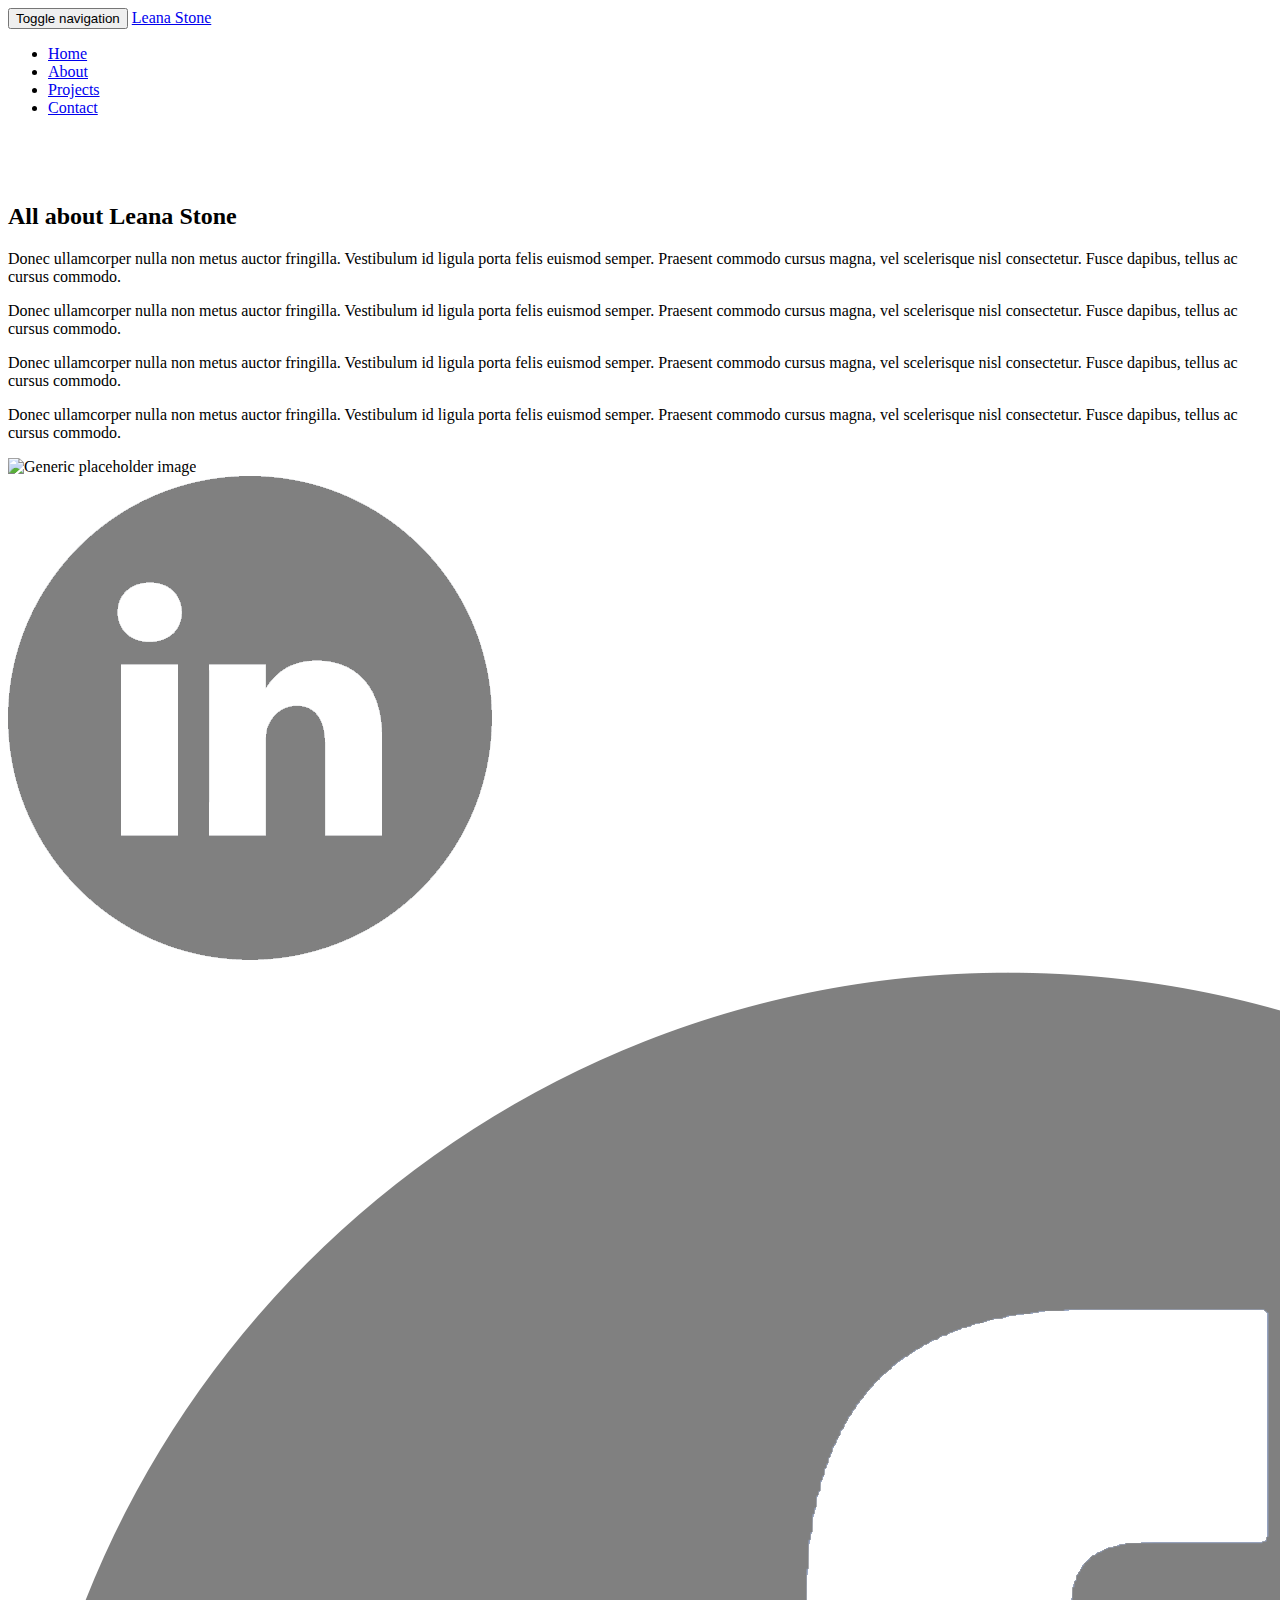
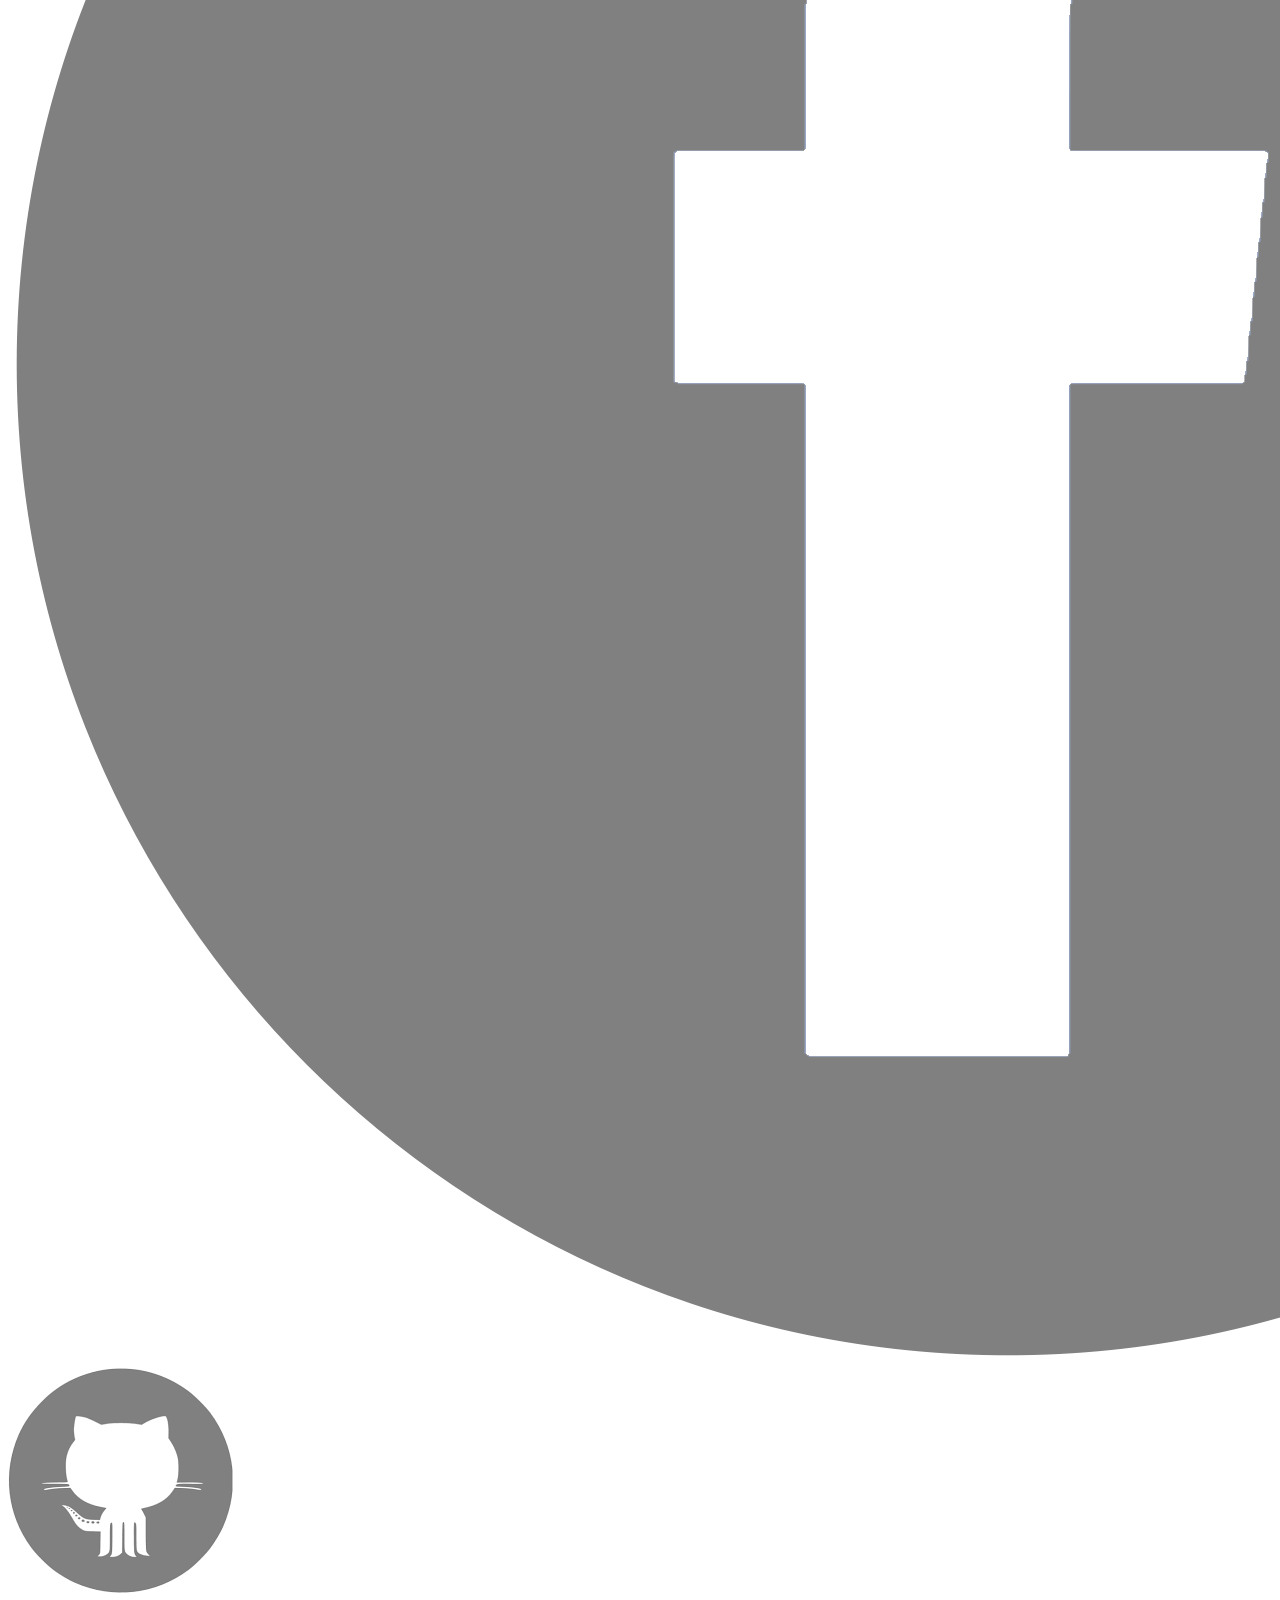
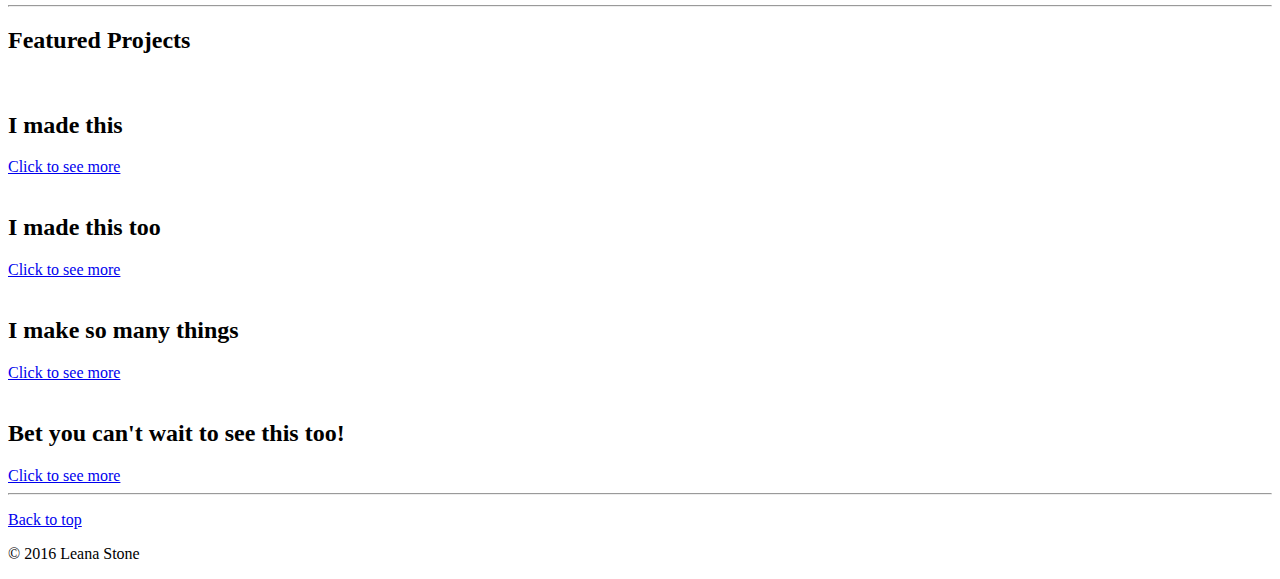
==== about-leana.html @ 7a7222d9 "fix social media icons" ====
<!doctype html>
<html>

  <head>
    <meta charset="utf-8">
    <meta http-equiv="X-UA-Compatible" content="IE=edge">
    <meta name="viewport" content="width=device-width, initial-scale=1">
    <!-- The above 3 meta tags *must* come first in the head; any other head content must come *after* these tags -->
    <meta name="description" content="">
    <meta name="author" content="">
    <link rel="icon" href="../../favicon.ico">

    <title>Leana Stone</title>

    <!-- Bootstrap core CSS -->
    <link href="css/bootstrap.css" rel="stylesheet">

    <link href="css/global.css" rel="stylesheet">
  </head>

  <body>

    <nav class="navbar navbar-default navbar-fixed-top">
      <div class="container">
        <div class="navbar-header ">
          <button id="navbutton" type="button" class="navbar-toggle collapsed" data-toggle="collapse" data-target="#navbar" aria-expanded="false" aria-controls="navbar">
            <span class="sr-only">Toggle navigation</span>
            <span class="icon-bar"></span>
            <span class="icon-bar"></span>
            <span class="icon-bar"></span>
          </button>
          <a class="navbar-brand" href="/index">Leana Stone</a>
        </div>
        <div id="navbar" class="navbar-collapse collapse">
          <ul class="nav navbar-nav lead">
            <li class="active"><a href="/.index.html">Home</a></li>
            <li><a href="./about-leana.html">About</a></li>
            <li><a href="#calendar">Projects</a></li>
            <li><a href="#contact">Contact</a></li>
          </ul>
        </div><!--/.nav-collapse -->
      </div>
    </nav>

    <div class="container">
      <div class="container">
        <hr style="margin-top: 4em; border-color: transparent;">

        <div class="row featurette">
          <div class="col-md-7 col-md-push-5">
            <h2 class="featurette-heading">All about Leana <span class="text-muted">Stone</span></h2>
            <p class="lead">Donec ullamcorper nulla non metus auctor fringilla. Vestibulum id ligula porta felis euismod semper. Praesent commodo cursus magna, vel scelerisque nisl consectetur. Fusce dapibus, tellus ac cursus commodo.</p>
            <p class="lead">Donec ullamcorper nulla non metus auctor fringilla. Vestibulum id ligula porta felis euismod semper. Praesent commodo cursus magna, vel scelerisque nisl consectetur. Fusce dapibus, tellus ac cursus commodo.</p>
            <p class="lead">Donec ullamcorper nulla non metus auctor fringilla. Vestibulum id ligula porta felis euismod semper. Praesent commodo cursus magna, vel scelerisque nisl consectetur. Fusce dapibus, tellus ac cursus commodo.</p>
            <p class="lead">Donec ullamcorper nulla non metus auctor fringilla. Vestibulum id ligula porta felis euismod semper. Praesent commodo cursus magna, vel scelerisque nisl consectetur. Fusce dapibus, tellus ac cursus commodo.</p>
          </div>
          <div class="col-xs-7 col-md-5 col-md-pull-7">
            <img class="featurette-image img-responsive center-block" src="images/leana-finley.jpg" alt="Generic placeholder image">
            <div class="row">

              <a href="#" class="col-xs-4 col-xs-offset-0 col-sm-2 col-sm-offset-1 col-md-2 col-md-offset-2">
                <img class="social img-responsive img-circle" alt="Responsive image" src="images/linkedin.png">
              </a>
              <a href="#" class="col-xs-4  col-sm-2 col-md-2">
                <img class="social img-responsive img-circle" alt="Responsive image" src="images/facebook.png">
              </a>
              <a href="https://github.com/leana-stone" class="col-xs-4  col-sm-2 col-md-2">
                <img class="social img-responsive img-circle" alt="Responsive image" src="images/github.png">
              </a>
            </div>
          </div>
        </div>

        <hr class="featurette-divider">

        <div class="row featurette">

        <!-- Related Projects Row -->
        <div class="row">
          <div class="col-lg-12">
            <h2 class="featurette-heading">Featured <span class="text-muted">Projects</span></h2>
          </div>

          <div class="col-sm-3 col-xs-6">
            <div class="hovereffect">
              <img class="img-responsive portfolio-item" src="images/leana-finley.jpg" alt="">
              <div class="overlay">
                 <h2>I made this</h2>
                 <a class="info" href="#">Click to see more</a>
              </div>
            </div>
          </div>

          <div class="col-sm-3 col-xs-6">
            <div class="hovereffect">
              <img class="img-responsive portfolio-item" src="images/leana-finley.jpg" alt="">
              <div class="overlay">
                 <h2>I made this too</h2>
                 <a class="info" href="#">Click to see more</a>
              </div>
            </div>
          </div>

          <div class="col-sm-3 col-xs-6">
            <div class="hovereffect">
              <img class="img-responsive portfolio-item" src="images/leana-finley.jpg" alt="">
              <div class="overlay">
                 <h2>I make so many things</h2>
                 <a class="info" href="#">Click to see more</a>
              </div>
            </div>
          </div>

          <div class="col-sm-3 col-xs-6">
            <div class="hovereffect">
              <img class="img-responsive portfolio-item" src="images/leana-finley.jpg" alt="">
              <div class="overlay">
                 <h2>Bet you can't wait to see this too!</h2>
                 <a class="info" href="#">Click to see more</a>
              </div>
            </div>
          </div>

          </div>

        </div>
        <!-- /.row -->


          <hr class="featurette-divider">

        <footer>
          <p class="pull-right"><a href="#">Back to top</a></p>
          <p>&copy; 2016 Leana Stone</p>
        </footer>
      </div>
    </div>

  </body>

</html>
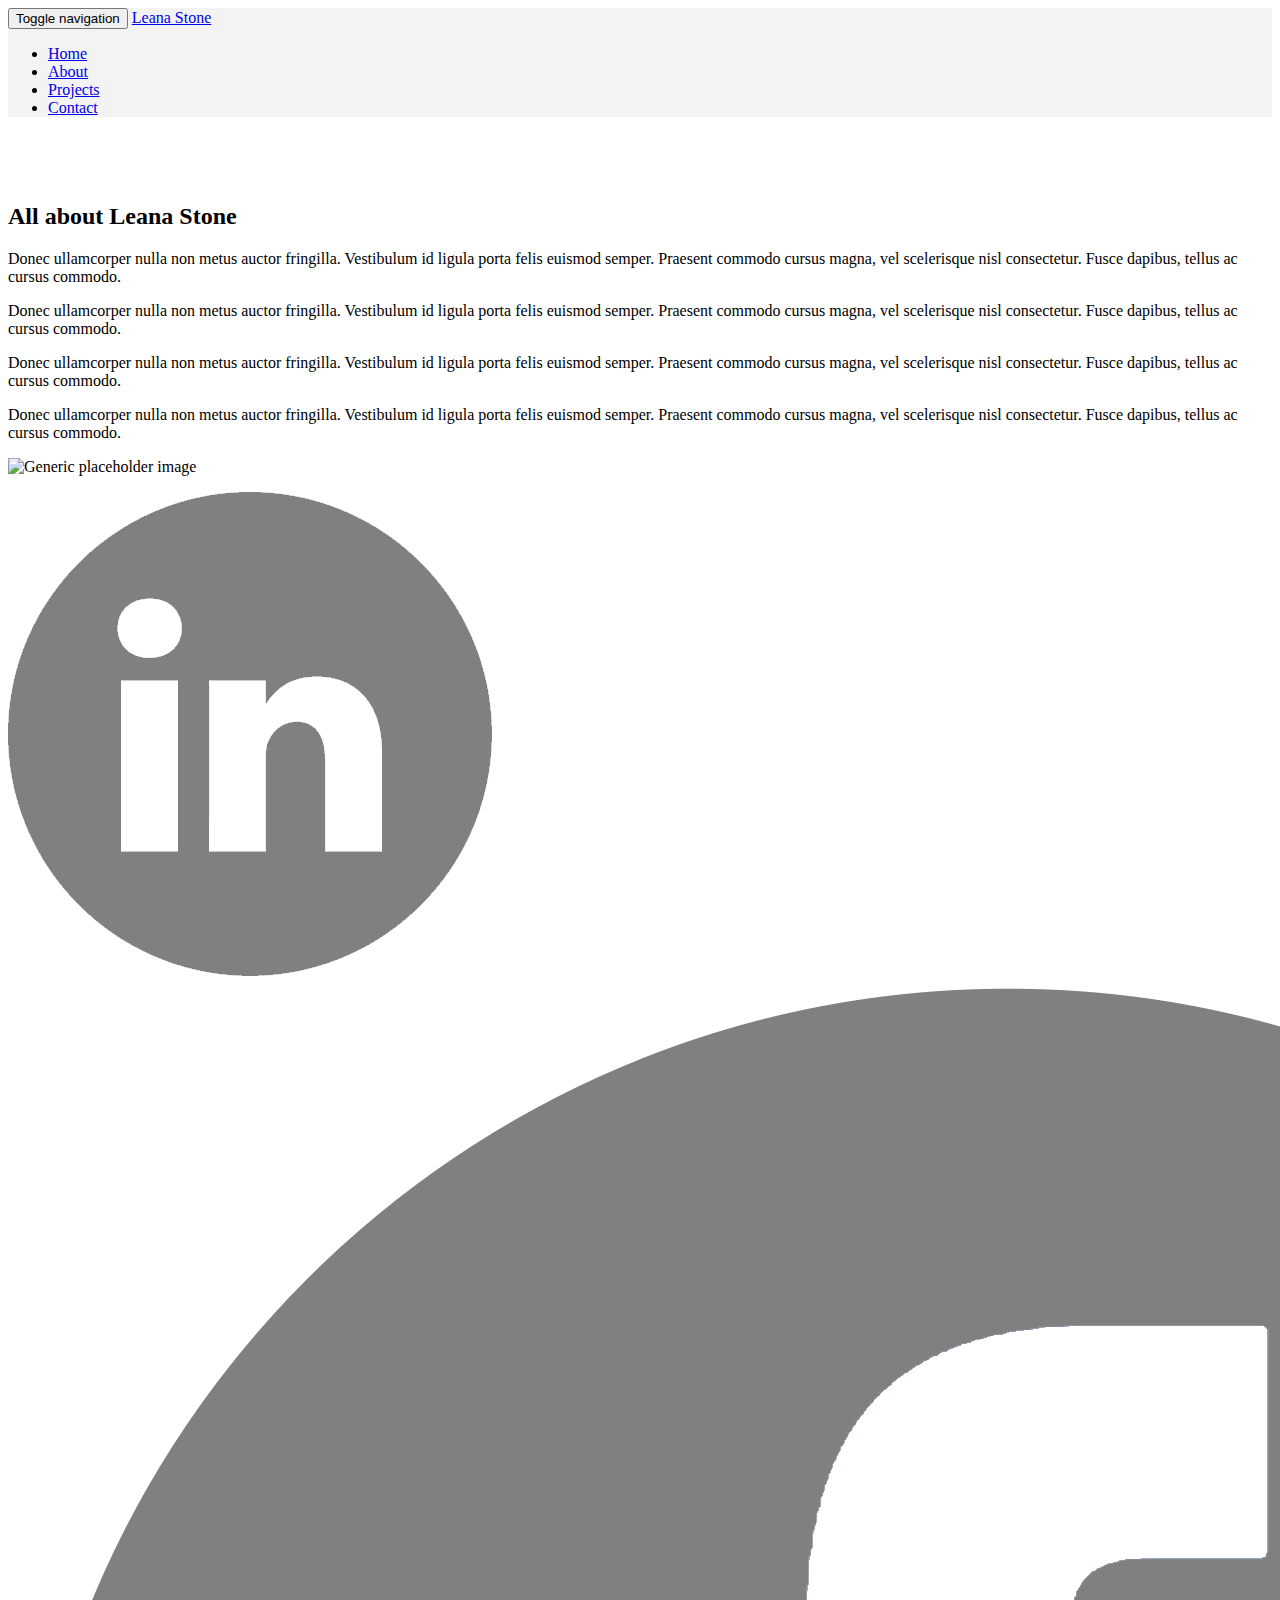
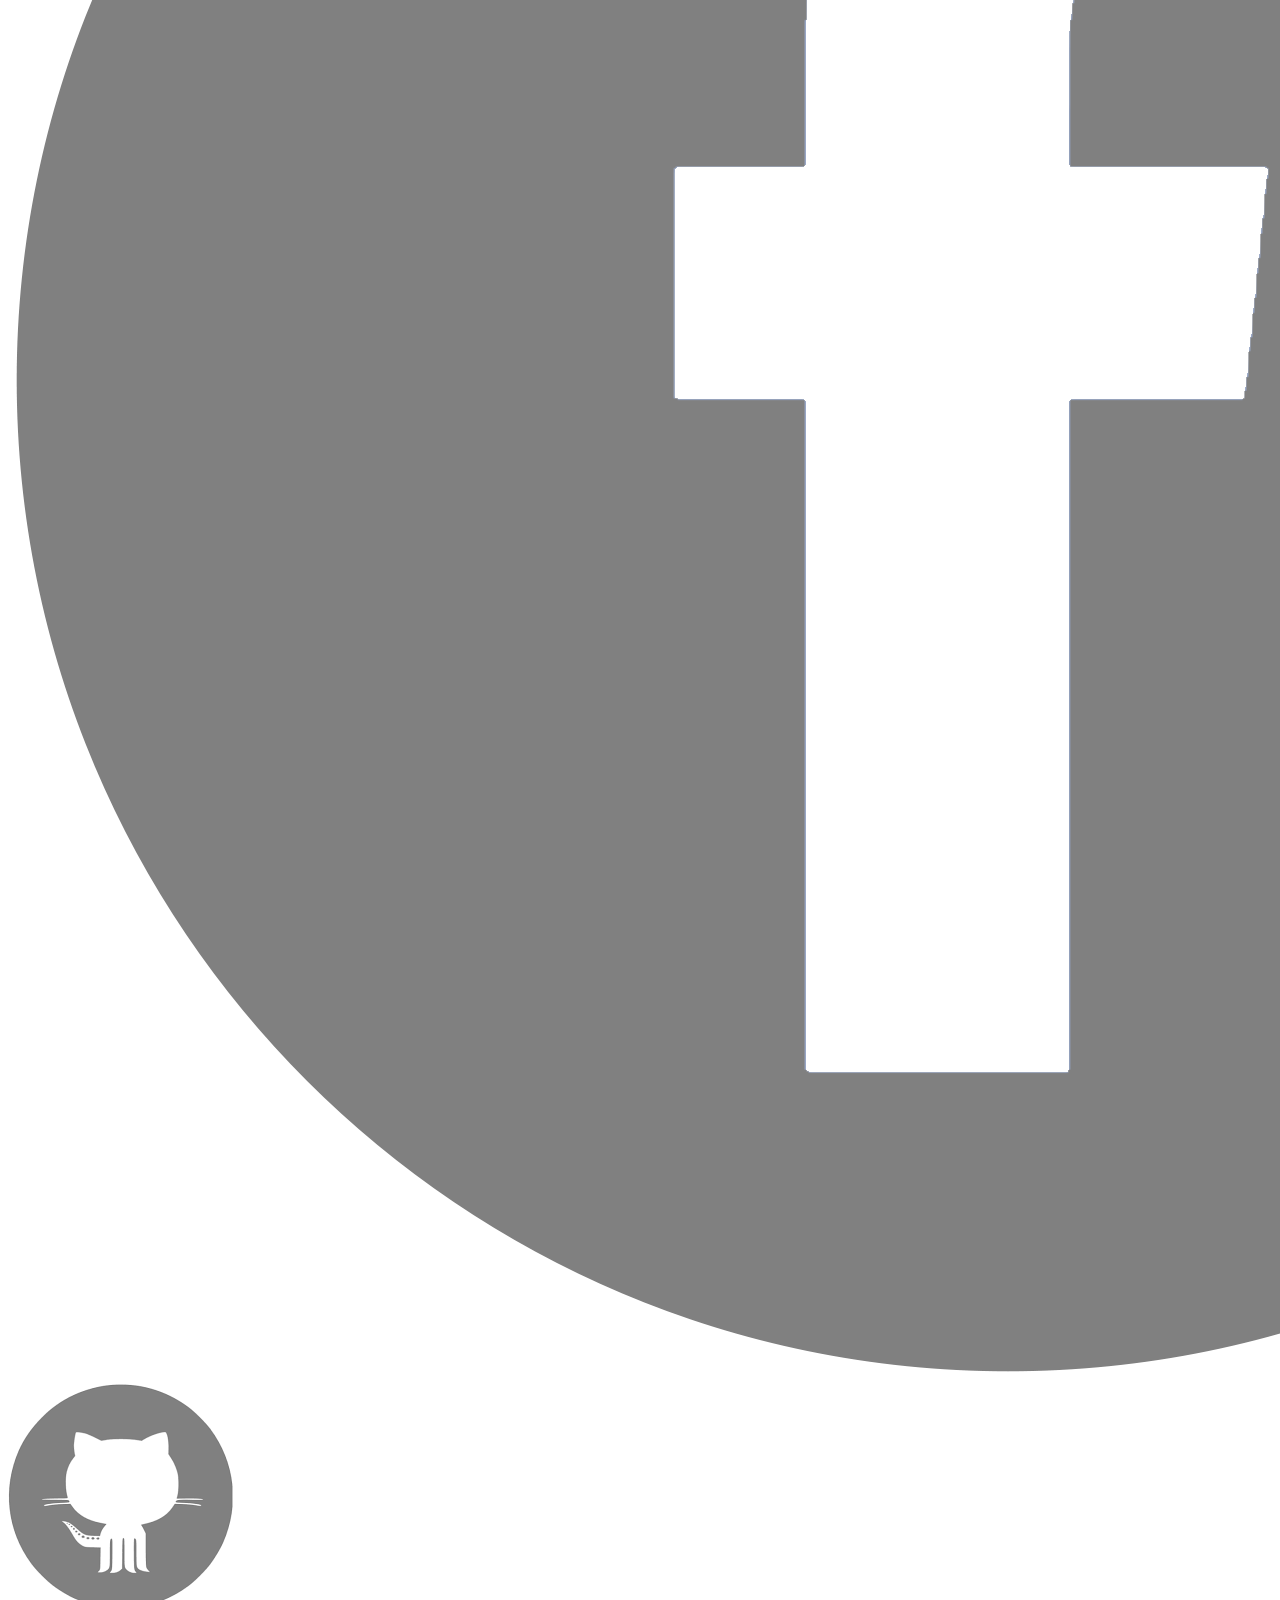
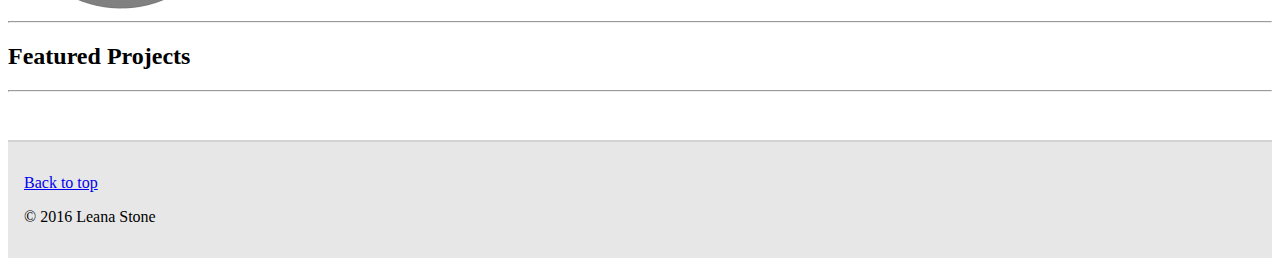
==== commit 83aef95d: "add practice work and fix social media icons" ====
--- a/about-leana.html
+++ b/about-leana.html
@@ -48,7 +48,7 @@
 
         <div class="row featurette">
           <div class="col-md-7 col-md-push-5">
-            <h2 class="featurette-heading">All about Leana <span class="text-muted">Stone</span></h2>
+            <h2 class="featurette-heading">All about <span class="text-muted">Leana Stone</span></h2>
             <p class="lead">Donec ullamcorper nulla non metus auctor fringilla. Vestibulum id ligula porta felis euismod semper. Praesent commodo cursus magna, vel scelerisque nisl consectetur. Fusce dapibus, tellus ac cursus commodo.</p>
             <p class="lead">Donec ullamcorper nulla non metus auctor fringilla. Vestibulum id ligula porta felis euismod semper. Praesent commodo cursus magna, vel scelerisque nisl consectetur. Fusce dapibus, tellus ac cursus commodo.</p>
             <p class="lead">Donec ullamcorper nulla non metus auctor fringilla. Vestibulum id ligula porta felis euismod semper. Praesent commodo cursus magna, vel scelerisque nisl consectetur. Fusce dapibus, tellus ac cursus commodo.</p>
--- a/css/global.css
+++ b/css/global.css
@@ -0,0 +1,374 @@
+
+/* ======================
+Styles Erica Added
+====================== */
+
+/*
+This is my favorite site for playing with web colors: http://www.color-hex.com
+*/
+
+.navbar-default, .navbar-nav, .navbar-header, #navbar .navbar-collapse.collapse {
+  /*background-color: rgba(243,243,243, 0.90);*/
+  background-color: #F3F3F3;
+  border-color: transparent;
+ /* background: -webkit-linear-gradient(left, rgba(221, 221, 221, 0.09), rgba(221, 221, 221, 1));*/ /* For Safari 5.1 to 6.0 */
+  /*background: -o-linear-gradient(bottom, rgba(221, 221, 221, 1), rgba(221, 221, 221, 0));*/ /* For Opera 11.1 to 12.0 */
+  /*background: -moz-linear-gradient(bottom, rgba(221, 221, 221, 1), rgba(255,0,0,0)); *//* For Firefox 3.6 to 15 */
+  /*background: linear-gradient(to right, rgba(221, 221, 221, 1), rgba(221, 221, 221, 0));*/ /* Standard syntax (must be last) */
+}
+
+.center-block {
+  display: block;
+  margin-right: auto;
+  margin-left: auto;
+  margin-bottom: 1em;
+}
+
+.funny-faces {
+  font-weight: 400;
+  font-size: 3.5em;
+  color: white;
+}
+ol li.lead {
+  margin-top: 1.5em;
+  font-size: 1.5em;
+  font-weight: 400;
+}
+
+footer {
+  background: #e7e7e7;
+  padding: 1em;
+  border-top: 2px solid lightgray;
+  margin-top: 3em;
+}
+/* Responsive iFrame */
+
+.responsive-iframe-container {
+    position: relative;
+    padding-bottom: 56.25%;
+    padding-top: 30px;
+    height: 0;
+    overflow: hidden;
+}
+
+.responsive-iframe-container iframe,
+.vresponsive-iframe-container object,
+.vresponsive-iframe-container embed {
+    position: absolute;
+    top: 0;
+    left: 0;
+    width: 90%;
+    height: 90%;
+}
+
+.lead2 {
+  font-size: 1.2em;
+}
+
+ /* MailChimp form style overrides */
+
+#mc_embed_signup{
+  background:#fff;
+  clear:left;
+  font:14px Helvetica,Arial,sans-serif;
+  width:70%;
+}
+.mail {
+  margin-left: 10%;
+  margin-right: 20%;
+}
+
+.social:hover, .social:focus {
+  background-color: rgba(135,234,243, 1);
+  opacity: .7
+}
+
+/* =============================== @Media Queries Start ============================= */
+
+/* Extra small devices (phones, less than 768px -> "col-xs") */
+/* No media query since this is the default in Bootstrap */
+@media (max-width: 767px) {
+  /*.navbar-brand {
+    visibility: hidden;
+    display: none;
+  }*/
+  #navbutton:before {
+    background-color: rgba(221, 221, 221, 1);
+  }
+  #myCarousel {
+    visibility: hidden;
+    display: none;
+  }
+  #static-header {
+    visibility: visible;
+    display: block;
+    position: relative;
+    width: 100%;
+    overflow: hidden;
+    width: 100%;
+    max-height: 200px;
+
+  }
+  .navbar-default {
+    background: rgba(221, 221, 221, 0);
+    /*text-align: right;*/
+  }
+  .nav.navbar-nav {
+    padding-right: 5px;
+    padding-left: 5px;
+  }
+/*  .featurette-image {
+    visibility: hidden;
+    display: none;
+  }*/
+  #list-cal {
+    visibility: visible;
+  }
+  #month-cal {
+    visibility: hidden;
+    display: none;
+  }
+  #class-content-large{
+    visibility: visible;
+    display: block;
+  }
+  #class-content-small {
+    visibility: hidden;
+    display: none;
+  }
+  .brand-size {
+    font-size: 1.5em;
+  }
+}
+
+
+/* Small devices (tablets, 768px and up -> "col-sm") */
+@media (min-width: 768px) and (max-width: 991px) {
+  /*.navbar-brand {
+    visibility: hidden;
+    display: none;
+  }*/
+  #navbutton:before {
+    background: rgba(221, 221, 221, 0.70);
+  }
+  #myCarousel {
+    visibility: hidden;
+    display: none;
+  }
+  #static-header {
+    visibility: visible;
+    display: block;
+    position: relative;
+    width: 100%;
+    overflow: hidden;
+    width: 100%;
+    max-height: 200px;
+
+  }
+/*  .featurette-image {
+    visibility: hidden;
+    display: none;
+  }*/
+  #list-cal {
+    visibility: visible;
+    width: 90%;
+    height: 100%;
+    margin-right: 0px;
+    margin-left: 10%;
+  }
+  #month-cal {
+    visibility: hidden;
+    display: none;
+  }
+  #class-content-large{
+    visibility: visible;
+    display: block;
+  }
+  #class-content-small {
+    visibility: hidden;
+    display: none;
+  }
+  .brand-size {
+    font-size: 2em;
+  }
+}
+
+/* Medium devices (desktops, 992px and up -> "col-md") */
+@media (min-width: 992px) and (max-width: 1199px) {
+/*  .featurette-image {
+    visibility: hidden;
+    display: none;
+  }*/
+  #list-cal {
+    visibility: visible;
+    width: 90%;
+    height: 100%;
+    margin-right: 0px;
+    margin-left: 10%;
+  }
+  #month-cal {
+    visibility: hidden;
+    display: none;
+  }
+  #static-header {
+    visibility: hidden;
+    display: none;
+    position: relative;
+    width: 100%;
+    overflow: hidden;
+  }
+  #class-content-large{
+    visibility: visible;
+    display: block;
+  }
+  #class-content-small {
+    visibility: hidden;
+    display: none;
+  }
+  .brand-size {
+    font-size: 2em;
+  }
+}
+
+
+/* Large devices (large desktops, 1200px and up -> "col-lg") */
+@media (min-width: 1200px) {
+  #list-cal {
+    visibility: hidden;
+    display: none;
+  }
+  #month-cal {
+    visibility: visible;
+  }
+  #static-header {
+    visibility: hidden;
+    display: none;
+    position: relative;
+    width: 100%;
+    overflow: hidden;
+  }
+  #myCarousel .carousel-inner .item img {
+    width: 2560px;
+  }
+  #class-content-large{
+    visibility: visible;
+    display: block;
+  }
+  #class-content-small {
+    visibility: hidden;
+    display: none;
+  }
+  .brand-size {
+    font-size: 2em;
+  }
+}
+
+
+@media (max-width: 500px) {
+  .caption-shrink h1 {
+    /*visibility: hidden;
+    display: none;*/
+    font-size: 2em;
+  }
+}
+
+@media (max-width: 620px) {
+  #class-content-large{
+    visibility: hidden;
+    display: none;
+  }
+  #class-content-small {
+    visibility: visible;
+    display: block;
+  }
+}
+/* =============================== @Media Queries END ============================= */
+
+
+
+
+/* ===============================
+All styles below for image hover effect
+http://miketricking.github.io/dist/
+=============================== */
+
+.hovereffect {
+  width: 100%;
+  height: 100%;
+  float: left;
+  overflow: hidden;
+  position: relative;
+  text-align: center;
+  cursor: default;
+}
+
+.hovereffect .overlay {
+  width: 100%;
+  height: 100%;
+  position: absolute;
+  overflow: hidden;
+  top: 0;
+  left: 0;
+}
+
+.hovereffect img {
+  display: block;
+  position: relative;
+  -webkit-transition: all 0.4s ease-in;
+  transition: all 0.4s ease-in;
+}
+
+.hovereffect:hover img {
+  filter: url('data:image/svg+xml;charset=utf-8,<svg xmlns="http://www.w3.org/2000/svg"><filter id="filter"><feColorMatrix type="matrix" color-interpolation-filters="sRGB" values="0.2126 0.7152 0.0722 0 0 0.2126 0.7152 0.0722 0 0 0.2126 0.7152 0.0722 0 0 0 0 0 1 0" /><feGaussianBlur stdDeviation="3" /></filter></svg>#filter');
+  filter: grayscale(1) blur(3px);
+  -webkit-filter: grayscale(1) blur(3px);
+  -webkit-transform: scale(1.2);
+  -ms-transform: scale(1.2);
+  transform: scale(1.2);
+}
+
+.hovereffect h2 {
+  text-transform: uppercase;
+  text-align: center;
+  position: relative;
+  font-size: 17px;
+  padding: 10px;
+  background: rgba(0, 0, 0, 0.6);
+}
+
+.hovereffect a.info {
+  display: inline-block;
+  text-decoration: none;
+  padding: 7px 14px;
+  border: 1px solid #fff;
+  margin: 50px 0 0 0;
+  background-color: transparent;
+}
+
+.hovereffect a.info:hover {
+  box-shadow: 0 0 5px #fff;
+}
+
+.hovereffect a.info, .hovereffect h2 {
+  -webkit-transform: scale(0.7);
+  -ms-transform: scale(0.7);
+  transform: scale(0.7);
+  -webkit-transition: all 0.4s ease-in;
+  transition: all 0.4s ease-in;
+  opacity: 0;
+  filter: alpha(opacity=0);
+  color: #fff;
+  text-transform: uppercase;
+}
+
+.hovereffect:hover a.info, .hovereffect:hover h2 {
+  opacity: 1;
+  filter: alpha(opacity=100);
+  -webkit-transform: scale(1);
+  -ms-transform: scale(1);
+  transform: scale(1);
+}
+
+/* ===============================
+End Hover effect styles
+=============================== */
